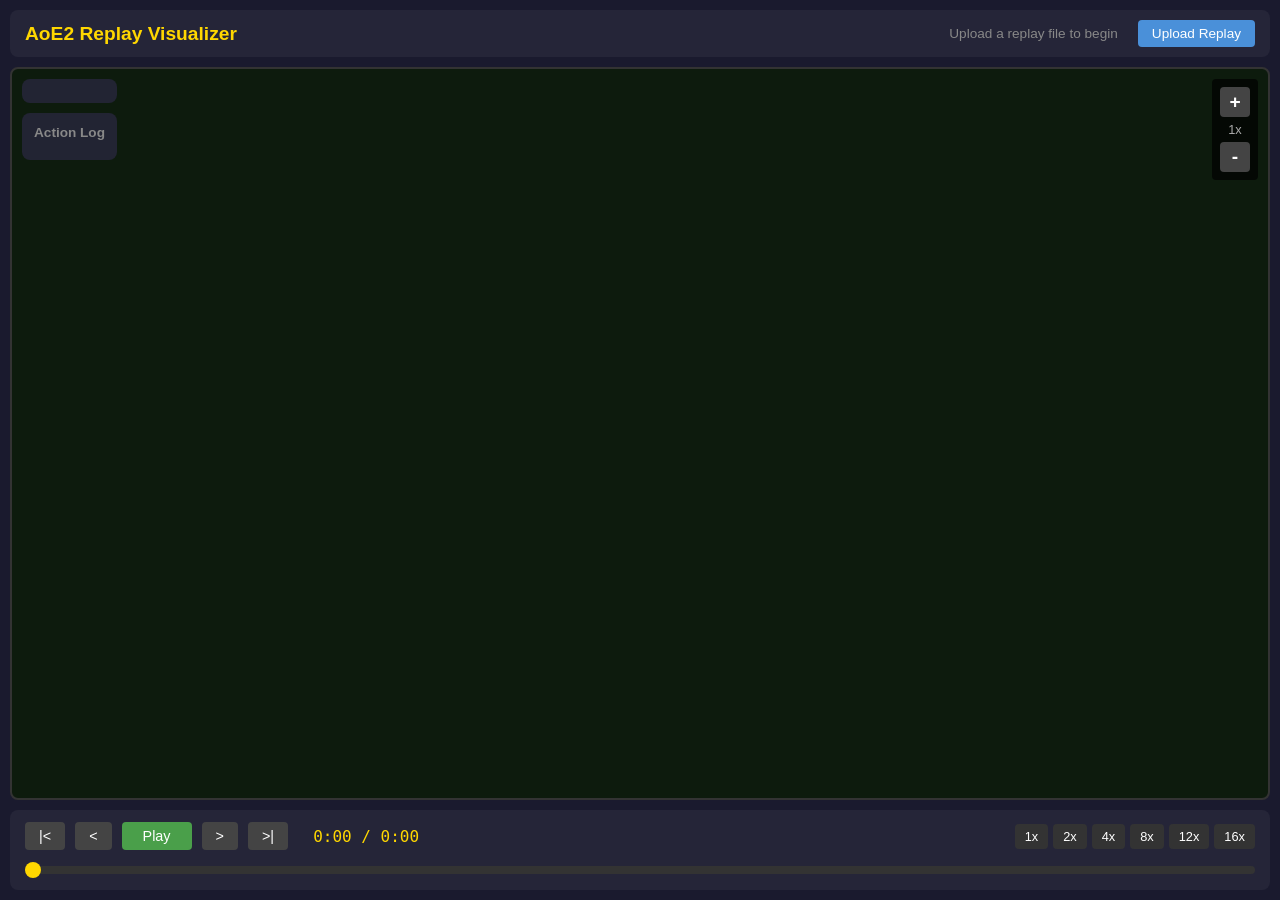
==== visualizer/public/index.html @ 90053a90 "appLIVE" ====
<!doctype html>
<html lang="en">
    <head>
        <meta charset="UTF-8" />
        <meta name="viewport" content="width=device-width, initial-scale=1.0" />
        <title>AoE2 Replay Visualizer</title>
        <link rel="stylesheet" href="style.css" />
    </head>
    <body>
        <div class="container">
            <header>
                <h1>AoE2 Replay Visualizer</h1>
                <div class="header-controls">
                    <span id="match-info">Loading...</span>
                    <label class="upload-btn" for="file-input">
                        Upload Replay
                        <input
                            type="file"
                            id="file-input"
                            accept=".aoe2record,.json"
                            hidden
                        />
                    </label>
                </div>
            </header>

            <main>
                <div class="map-container" id="map-container">
                    <canvas id="map-canvas"></canvas>
                    <div class="zoom-controls">
                        <button id="zoom-in" title="Zoom In">+</button>
                        <span id="zoom-level">1x</span>
                        <button id="zoom-out" title="Zoom Out">-</button>
                    </div>
                    <div class="info-panel">
                        <div class="player-legend" id="player-legend">
                            <!-- Player colors populated by JS -->
                        </div>
                        <div class="action-log-container">
                            <h3>Action Log</h3>
                            <div class="action-log" id="action-log">
                                <!-- Actions populated by JS -->
                            </div>
                        </div>
                    </div>
                </div>

                <div class="controls-panel">
                    <div class="playback-controls">
                        <button id="btn-start" title="Go to Start">
                            |&lt;
                        </button>
                        <button id="btn-step-back" title="Step Back">
                            &lt;
                        </button>
                        <button id="btn-play" title="Play/Pause">Play</button>
                        <button id="btn-step-forward" title="Step Forward">
                            &gt;
                        </button>
                        <button id="btn-end" title="Go to End">&gt;|</button>
                        <span class="time-display">
                            <span id="current-time">0:00</span> /
                            <span id="total-time">0:00</span>
                        </span>
                        <div class="speed-controls">
                            <button class="speed-btn" data-speed="1">1x</button>
                            <button class="speed-btn" data-speed="2">2x</button>
                            <button class="speed-btn" data-speed="4">4x</button>
                            <button class="speed-btn" data-speed="8">8x</button>
                            <button class="speed-btn" data-speed="12">
                                12x
                            </button>
                            <button class="speed-btn" data-speed="16">
                                16x
                            </button>
                        </div>
                    </div>
                    <div class="timeline-container">
                        <input
                            type="range"
                            id="timeline"
                            min="0"
                            max="100"
                            value="0"
                            step="0.1"
                        />
                    </div>
                </div>
            </main>
        </div>

        <script src="renderer.js"></script>
        <script src="playback.js"></script>
        <script src="app.js"></script>
    </body>
</html>
---- visualizer/public/style.css ----
* {
    margin: 0;
    padding: 0;
    box-sizing: border-box;
}

html,
body {
    height: 100%;
    overflow: hidden;
}

body {
    font-family:
        -apple-system, BlinkMacSystemFont, "Segoe UI", Roboto, Oxygen, Ubuntu,
        sans-serif;
    background-color: #1a1a2e;
    color: #eee;
}

.container {
    display: flex;
    flex-direction: column;
    height: 100vh;
    padding: 10px;
}

header {
    display: flex;
    justify-content: space-between;
    align-items: center;
    padding: 10px 15px;
    background: #252538;
    border-radius: 8px;
    margin-bottom: 10px;
    flex-shrink: 0;
}

header h1 {
    font-size: 1.2rem;
    color: #ffd700;
}

#match-info {
    color: #888;
    font-size: 0.85rem;
}

.header-controls {
    display: flex;
    align-items: center;
    gap: 20px;
}

.upload-btn {
    background-color: #4a90d9;
    color: white;
    padding: 6px 14px;
    border-radius: 4px;
    cursor: pointer;
    font-size: 0.85rem;
    transition: background-color 0.2s;
}

.upload-btn:hover {
    background-color: #357abd;
}

main {
    flex: 1;
    display: flex;
    flex-direction: column;
    min-height: 0;
}

/* Map Container - Takes all available space */
.map-container {
    position: relative;
    background-color: #0d1b0d;
    border: 2px solid #333;
    border-radius: 8px;
    overflow: hidden;
    flex: 1;
    min-height: 0;
}

#map-canvas {
    cursor: grab;
    display: block;
    width: 100%;
    height: 100%;
}

#map-canvas:active {
    cursor: grabbing;
}

.zoom-controls {
    position: absolute;
    top: 10px;
    right: 10px;
    display: flex;
    flex-direction: column;
    gap: 5px;
    background: rgba(0, 0, 0, 0.7);
    padding: 8px;
    border-radius: 4px;
}

.zoom-controls button {
    width: 30px;
    height: 30px;
    font-size: 1.2rem;
    font-weight: bold;
    border: none;
    background: #444;
    color: #fff;
    border-radius: 4px;
    cursor: pointer;
}

.zoom-controls button:hover {
    background: #666;
}

#zoom-level {
    text-align: center;
    font-size: 0.8rem;
    color: #aaa;
}

/* Controls Panel - Fixed at bottom */
.controls-panel {
    background: #252538;
    border-radius: 8px;
    padding: 12px 15px;
    margin-top: 10px;
    flex-shrink: 0;
}

.playback-controls {
    display: flex;
    align-items: center;
    gap: 10px;
    margin-bottom: 10px;
}

.playback-controls button {
    padding: 6px 14px;
    font-size: 0.9rem;
    border: none;
    background: #444;
    color: #fff;
    border-radius: 4px;
    cursor: pointer;
    transition: background 0.2s;
}

.playback-controls button:hover {
    background: #666;
}

#btn-play {
    background: #4a9f4a;
    min-width: 70px;
}

#btn-play:hover {
    background: #5cb85c;
}

#btn-play.playing {
    background: #c9302c;
}

#btn-play.playing:hover {
    background: #d9534f;
}

.time-display {
    margin-left: 15px;
    font-family: monospace;
    font-size: 1rem;
    color: #ffd700;
}

.speed-controls {
    margin-left: auto;
    display: flex;
    gap: 5px;
}

.speed-btn {
    padding: 5px 10px !important;
    font-size: 0.8rem !important;
    background: #333 !important;
}

.speed-btn.active {
    background: #4a9f4a !important;
}

.timeline-container {
    width: 100%;
}

#timeline {
    width: 100%;
    height: 8px;
    -webkit-appearance: none;
    appearance: none;
    background: #333;
    border-radius: 4px;
    outline: none;
    cursor: pointer;
}

#timeline::-webkit-slider-thumb {
    -webkit-appearance: none;
    appearance: none;
    width: 16px;
    height: 16px;
    background: #ffd700;
    border-radius: 50%;
    cursor: pointer;
}

#timeline::-moz-range-thumb {
    width: 16px;
    height: 16px;
    background: #ffd700;
    border-radius: 50%;
    cursor: pointer;
    border: none;
}

/* Info Panel - Overlay on map */
.info-panel {
    position: absolute;
    top: 10px;
    left: 10px;
    display: flex;
    flex-direction: column;
    gap: 10px;
    z-index: 10;
    max-width: 250px;
}

.player-legend {
    background: rgba(37, 37, 56, 0.9);
    border-radius: 8px;
    padding: 12px;
}

.player-legend h3 {
    font-size: 0.85rem;
    color: #888;
    margin-bottom: 8px;
}

.player-item {
    display: flex;
    align-items: center;
    gap: 8px;
    padding: 4px 0;
    font-size: 0.8rem;
}

.player-color {
    width: 14px;
    height: 14px;
    border-radius: 3px;
    border: 1px solid rgba(255, 255, 255, 0.3);
}

.player-item label {
    cursor: pointer;
    flex: 1;
}

.player-item input[type="checkbox"] {
    cursor: pointer;
}

/* Action Log - Collapsible overlay */
.action-log-container {
    background: rgba(37, 37, 56, 0.9);
    border-radius: 8px;
    padding: 12px;
    max-height: 250px;
    display: flex;
    flex-direction: column;
}

.action-log-container h3 {
    font-size: 0.85rem;
    color: #888;
    margin-bottom: 8px;
}

.action-log {
    flex: 1;
    overflow-y: auto;
    font-family: monospace;
    font-size: 0.7rem;
}

.action-log-entry {
    padding: 2px 4px;
    border-bottom: 1px solid #333;
    white-space: nowrap;
    overflow: hidden;
    text-overflow: ellipsis;
}

.action-log-entry:hover {
    background: rgba(255, 255, 255, 0.1);
}

.action-log-entry .time {
    color: #888;
}

.action-log-entry .player {
    font-weight: bold;
}

.action-log-entry .action-type {
    color: #aaa;
}

/* Loading overlay */
.loading {
    position: fixed;
    top: 0;
    left: 0;
    right: 0;
    bottom: 0;
    background: rgba(0, 0, 0, 0.8);
    display: flex;
    justify-content: center;
    align-items: center;
    font-size: 1.5rem;
    color: #ffd700;
    z-index: 1000;
}
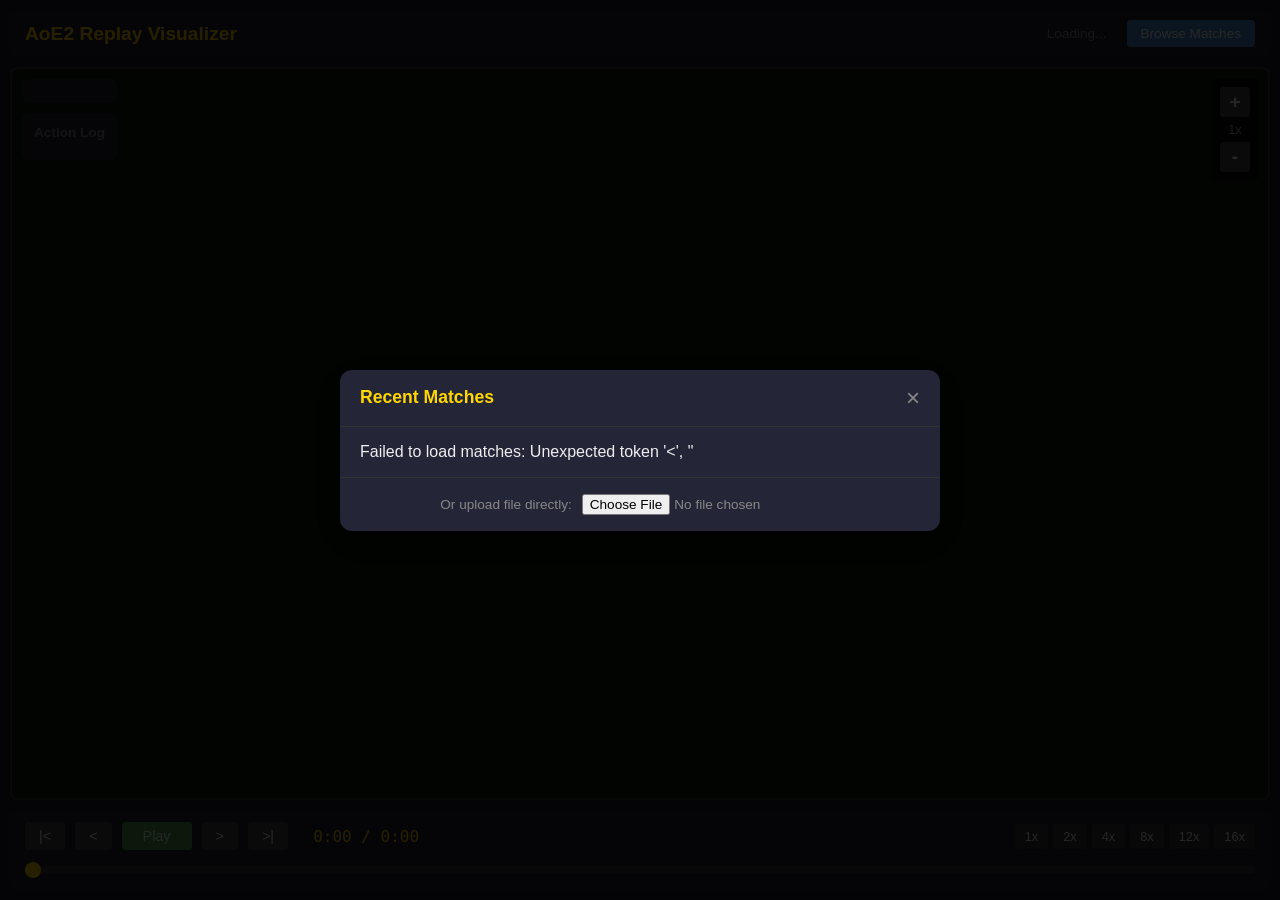
==== commit d4ca3ec3: "Add match list view with replay download - Add /api/matches/<player> endpoint to fetch recent matche" ====
--- a/visualizer/public/index.html
+++ b/visualizer/public/index.html
@@ -12,15 +12,9 @@
                 <h1>AoE2 Replay Visualizer</h1>
                 <div class="header-controls">
                     <span id="match-info">Loading...</span>
-                    <label class="upload-btn" for="file-input">
-                        Upload Replay
-                        <input
-                            type="file"
-                            id="file-input"
-                            accept=".aoe2record,.json"
-                            hidden
-                        />
-                    </label>
+                    <button class="browse-btn" id="browse-matches-btn">
+                        Browse Matches
+                    </button>
                 </div>
             </header>
 
@@ -89,6 +83,67 @@
             </main>
         </div>
 
+        <!-- Match List Panel Overlay -->
+        <div id="match-list-overlay" class="modal-overlay hidden">
+            <div class="modal-panel match-list-panel">
+                <div class="panel-header">
+                    <h2>Recent Matches</h2>
+                    <button class="close-btn" id="close-match-list">
+                        &times;
+                    </button>
+                </div>
+                <div class="panel-content">
+                    <div id="match-list-loading" class="loading-spinner">
+                        Loading matches...
+                    </div>
+                    <div id="match-list" class="match-list">
+                        <!-- Populated by JS -->
+                    </div>
+                </div>
+                <div class="panel-footer">
+                    <label class="upload-fallback">
+                        Or upload file directly:
+                        <input
+                            type="file"
+                            id="file-input"
+                            accept=".aoe2record"
+                        />
+                    </label>
+                </div>
+            </div>
+        </div>
+
+        <!-- Match Detail Panel Overlay -->
+        <div id="match-detail-overlay" class="modal-overlay hidden">
+            <div class="modal-panel match-detail-panel">
+                <div class="panel-header">
+                    <button class="back-btn" id="back-to-list">
+                        &larr; Back
+                    </button>
+                    <h2>Match Details</h2>
+                    <button class="close-btn" id="close-match-detail">
+                        &times;
+                    </button>
+                </div>
+                <div class="panel-content" id="match-detail-content">
+                    <!-- Populated by JS -->
+                </div>
+                <div class="panel-footer">
+                    <button class="primary-btn" id="load-match-btn">
+                        Load Replay
+                    </button>
+                </div>
+            </div>
+        </div>
+
+        <!-- Loading Overlay -->
+        <div id="loading-overlay" class="modal-overlay hidden">
+            <div class="loading-panel">
+                <div class="loading-spinner large"></div>
+                <p id="loading-message">Loading replay...</p>
+            </div>
+        </div>
+
         <script src="renderer.js"></script>
         <script src="playback.js"></script>
         <script src="app.js"></script>
--- a/visualizer/public/style.css
+++ b/visualizer/public/style.css
@@ -329,7 +329,7 @@
     color: #aaa;
 }
 
-/* Loading overlay */
+/* Loading overlay (old) */
 .loading {
     position: fixed;
     top: 0;
@@ -344,3 +344,369 @@
     color: #ffd700;
     z-index: 1000;
 }
+
+/* Browse Matches Button */
+.browse-btn {
+    background-color: #4a90d9;
+    color: white;
+    padding: 6px 14px;
+    border: none;
+    border-radius: 4px;
+    cursor: pointer;
+    font-size: 0.85rem;
+    transition: background-color 0.2s;
+}
+
+.browse-btn:hover {
+    background-color: #357abd;
+}
+
+/* Modal Overlay */
+.modal-overlay {
+    position: fixed;
+    top: 0;
+    left: 0;
+    right: 0;
+    bottom: 0;
+    background: rgba(0, 0, 0, 0.85);
+    display: flex;
+    justify-content: center;
+    align-items: center;
+    z-index: 1000;
+}
+
+.modal-overlay.hidden {
+    display: none;
+}
+
+/* Modal Panel */
+.modal-panel {
+    background: #252538;
+    border-radius: 12px;
+    width: 90%;
+    max-width: 600px;
+    max-height: 80vh;
+    display: flex;
+    flex-direction: column;
+    box-shadow: 0 10px 40px rgba(0, 0, 0, 0.5);
+}
+
+.panel-header {
+    display: flex;
+    align-items: center;
+    justify-content: space-between;
+    padding: 16px 20px;
+    border-bottom: 1px solid #333;
+}
+
+.panel-header h2 {
+    font-size: 1.1rem;
+    color: #ffd700;
+    margin: 0;
+}
+
+.close-btn {
+    background: none;
+    border: none;
+    color: #888;
+    font-size: 1.5rem;
+    cursor: pointer;
+    padding: 0;
+    line-height: 1;
+}
+
+.close-btn:hover {
+    color: #fff;
+}
+
+.back-btn {
+    background: none;
+    border: none;
+    color: #4a90d9;
+    font-size: 0.9rem;
+    cursor: pointer;
+    padding: 4px 8px;
+}
+
+.back-btn:hover {
+    color: #6ab0f3;
+}
+
+.panel-content {
+    flex: 1;
+    overflow-y: auto;
+    padding: 16px 20px;
+}
+
+.panel-footer {
+    padding: 16px 20px;
+    border-top: 1px solid #333;
+    display: flex;
+    justify-content: center;
+    align-items: center;
+}
+
+/* Match List */
+.match-list {
+    display: flex;
+    flex-direction: column;
+    gap: 8px;
+}
+
+.match-item {
+    background: #1a1a2e;
+    border-radius: 8px;
+    padding: 12px 16px;
+    cursor: pointer;
+    transition:
+        background 0.2s,
+        transform 0.1s;
+    border: 1px solid transparent;
+}
+
+.match-item:hover {
+    background: #2a2a4e;
+    border-color: #4a90d9;
+}
+
+.match-item-header {
+    display: flex;
+    justify-content: space-between;
+    align-items: center;
+    margin-bottom: 8px;
+}
+
+.match-map {
+    font-weight: 600;
+    color: #fff;
+}
+
+.match-date {
+    font-size: 0.8rem;
+    color: #888;
+}
+
+.match-item-body {
+    display: flex;
+    justify-content: space-between;
+    align-items: center;
+}
+
+.match-teams {
+    display: flex;
+    gap: 12px;
+    font-size: 0.85rem;
+}
+
+.match-team {
+    display: flex;
+    align-items: center;
+    gap: 4px;
+}
+
+.match-team.winner {
+    color: #4a9f4a;
+}
+
+.match-team.loser {
+    color: #888;
+}
+
+.match-vs {
+    color: #555;
+    font-size: 0.75rem;
+}
+
+.match-duration {
+    font-size: 0.8rem;
+    color: #888;
+}
+
+.match-result-indicator {
+    font-size: 0.75rem;
+    padding: 2px 8px;
+    border-radius: 4px;
+    font-weight: 600;
+}
+
+.match-result-indicator.win {
+    background: rgba(74, 159, 74, 0.2);
+    color: #4a9f4a;
+}
+
+.match-result-indicator.loss {
+    background: rgba(201, 48, 44, 0.2);
+    color: #c9302c;
+}
+
+/* Match Detail Panel */
+.match-detail-panel {
+    max-width: 700px;
+}
+
+.match-detail-header {
+    text-align: center;
+    margin-bottom: 20px;
+}
+
+.match-detail-header h3 {
+    font-size: 1.2rem;
+    color: #fff;
+    margin-bottom: 4px;
+}
+
+.match-detail-header .match-meta {
+    font-size: 0.85rem;
+    color: #888;
+}
+
+.match-teams-detail {
+    display: flex;
+    flex-direction: column;
+    gap: 16px;
+}
+
+.team-section {
+    background: #1a1a2e;
+    border-radius: 8px;
+    padding: 12px 16px;
+}
+
+.team-header {
+    font-size: 0.85rem;
+    color: #888;
+    margin-bottom: 10px;
+    padding-bottom: 8px;
+    border-bottom: 1px solid #333;
+}
+
+.team-header.winner {
+    color: #4a9f4a;
+}
+
+.player-row {
+    display: flex;
+    align-items: center;
+    gap: 12px;
+    padding: 6px 0;
+}
+
+.player-civ-icon {
+    width: 28px;
+    height: 28px;
+    border-radius: 4px;
+    background: #333;
+    object-fit: cover;
+}
+
+.player-info {
+    flex: 1;
+}
+
+.player-name {
+    font-weight: 500;
+    color: #fff;
+}
+
+.player-name.target {
+    color: #ffd700;
+}
+
+.player-civ {
+    font-size: 0.8rem;
+    color: #888;
+}
+
+.player-rating {
+    font-size: 0.85rem;
+    color: #888;
+}
+
+/* Primary Button */
+.primary-btn {
+    background: #4a9f4a;
+    color: white;
+    border: none;
+    padding: 10px 24px;
+    border-radius: 6px;
+    font-size: 0.95rem;
+    font-weight: 500;
+    cursor: pointer;
+    transition: background 0.2s;
+}
+
+.primary-btn:hover {
+    background: #5cb85c;
+}
+
+.primary-btn:disabled {
+    background: #333;
+    color: #666;
+    cursor: not-allowed;
+}
+
+/* Upload Fallback */
+.upload-fallback {
+    font-size: 0.85rem;
+    color: #888;
+    display: flex;
+    align-items: center;
+    gap: 10px;
+    cursor: pointer;
+}
+
+.upload-fallback input[type="file"] {
+    color: #888;
+    font-size: 0.85rem;
+}
+
+/* Loading Spinner */
+.loading-spinner {
+    display: flex;
+    justify-content: center;
+    align-items: center;
+    padding: 40px;
+    color: #888;
+}
+
+.loading-spinner.large {
+    font-size: 1.2rem;
+}
+
+.loading-spinner::before {
+    content: "";
+    width: 24px;
+    height: 24px;
+    border: 3px solid #333;
+    border-top-color: #ffd700;
+    border-radius: 50%;
+    margin-right: 12px;
+    animation: spin 0.8s linear infinite;
+}
+
+.loading-spinner.large::before {
+    width: 40px;
+    height: 40px;
+    border-width: 4px;
+}
+
+@keyframes spin {
+    to {
+        transform: rotate(360deg);
+    }
+}
+
+.loading-panel {
+    text-align: center;
+    color: #ffd700;
+}
+
+.loading-panel p {
+    margin-top: 16px;
+    font-size: 1rem;
+}
+
+/* Hidden utility class */
+.hidden {
+    display: none !important;
+}
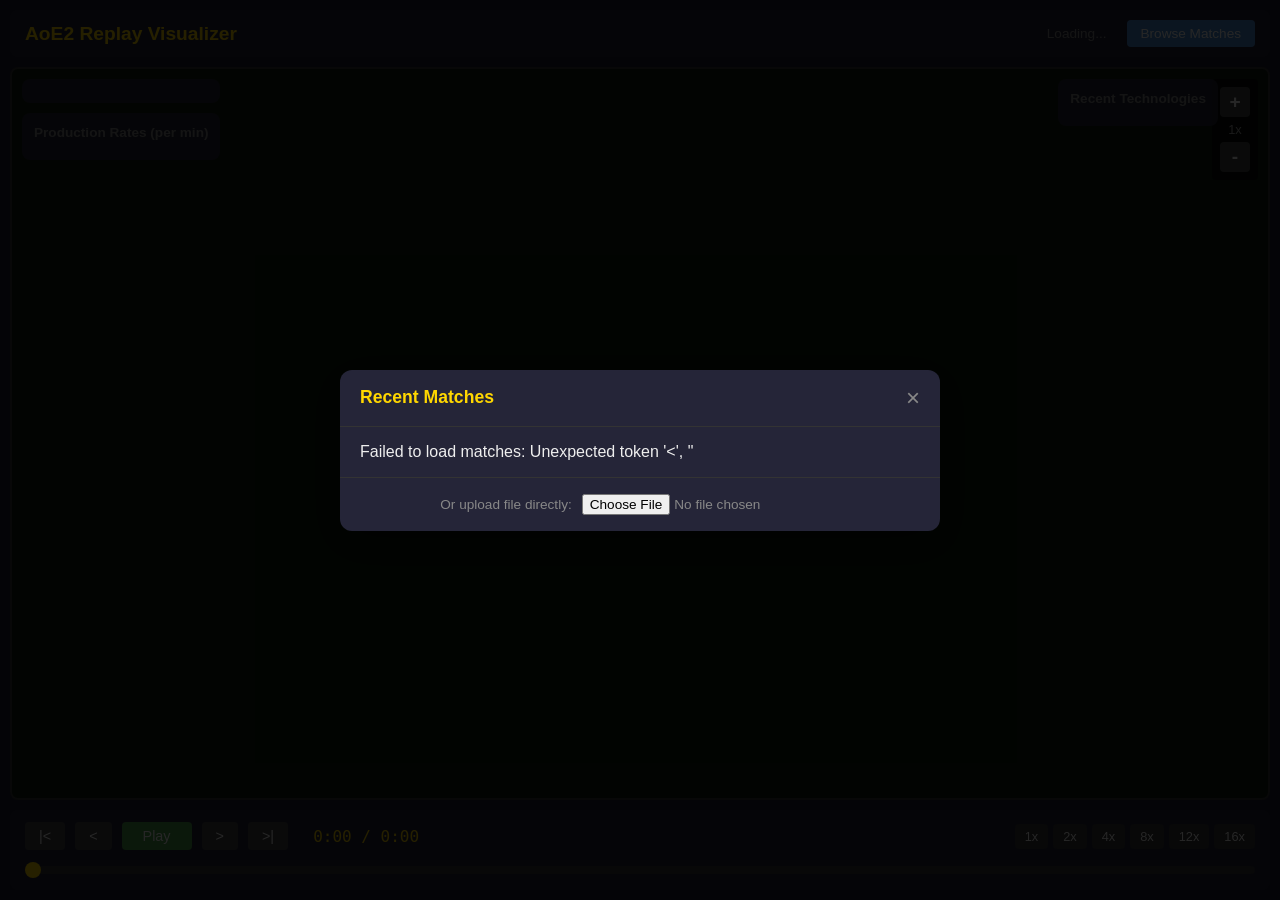
==== commit 425b81dd: "Add technology tracker panel with player age display - Add tech tracker panel on right side showing " ====
--- a/visualizer/public/index.html
+++ b/visualizer/public/index.html
@@ -30,11 +30,17 @@
                         <div class="player-legend" id="player-legend">
                             <!-- Player colors populated by JS -->
                         </div>
-                        <div class="action-log-container">
-                            <h3>Action Log</h3>
-                            <div class="action-log" id="action-log">
-                                <!-- Actions populated by JS -->
+                        <div class="player-tracker-container">
+                            <h3>Production Rates (per min)</h3>
+                            <div class="player-tracker" id="player-tracker">
+                                <!-- Player rates populated by JS -->
                             </div>
+                        </div>
+                    </div>
+                    <div class="tech-panel" id="tech-panel">
+                        <h3>Recent Technologies</h3>
+                        <div class="tech-tracker" id="tech-tracker">
+                            <!-- Technology research populated by JS -->
                         </div>
                     </div>
                 </div>
--- a/visualizer/public/style.css
+++ b/visualizer/public/style.css
@@ -282,51 +282,220 @@
     cursor: pointer;
 }
 
-/* Action Log - Collapsible overlay */
-.action-log-container {
+.team-divider {
+    height: 1px;
+    background: #555;
+    margin: 8px 0;
+}
+
+.team-label {
+    font-size: 0.75rem;
+    color: #888;
+    font-weight: 600;
+    margin-bottom: 4px;
+    text-transform: uppercase;
+    letter-spacing: 0.5px;
+}
+
+/* Player Tracker - Production rates panel */
+.player-tracker-container {
     background: rgba(37, 37, 56, 0.9);
     border-radius: 8px;
     padding: 12px;
-    max-height: 250px;
+    max-height: 350px;
     display: flex;
     flex-direction: column;
 }
 
-.action-log-container h3 {
+.player-tracker-container h3 {
     font-size: 0.85rem;
     color: #888;
     margin-bottom: 8px;
 }
 
-.action-log {
+.player-tracker {
     flex: 1;
     overflow-y: auto;
     font-family: monospace;
+    font-size: 0.75rem;
+}
+
+.tracker-header {
+    display: grid;
+    grid-template-columns: 1fr 70px 70px;
+    gap: 8px;
+    padding: 4px 8px;
+    border-bottom: 1px solid #555;
+    color: #888;
     font-size: 0.7rem;
 }
 
-.action-log-entry {
-    padding: 2px 4px;
+.tracker-row {
+    display: grid;
+    grid-template-columns: 1fr 70px 70px;
+    gap: 8px;
+    padding: 4px 8px;
     border-bottom: 1px solid #333;
-    white-space: nowrap;
+}
+
+.tracker-row:hover {
+    background: rgba(255, 255, 255, 0.05);
+}
+
+.tracker-player {
+    font-weight: bold;
     overflow: hidden;
     text-overflow: ellipsis;
-}
-
-.action-log-entry:hover {
+    white-space: nowrap;
+}
+
+.tracker-rate {
+    text-align: right;
+}
+
+.rate-top {
+    color: #4ade80;
+}
+
+.rate-top-1 {
+    color: #22c55e;
+    font-weight: bold;
+}
+
+.rate-bottom {
+    color: #f87171;
+}
+
+.rate-bottom-1 {
+    color: #ef4444;
+    font-weight: bold;
+}
+
+/* Technology Tracker Panel - Right side */
+.tech-panel {
+    position: absolute;
+    top: 10px;
+    right: 50px;
+    background: rgba(37, 37, 56, 0.9);
+    border-radius: 8px;
+    padding: 12px;
+    z-index: 10;
+}
+
+.tech-panel h3 {
+    font-size: 0.85rem;
+    color: #888;
+    margin-bottom: 8px;
+}
+
+.tech-tracker {
+    display: flex;
+    gap: 16px;
+    font-size: 0.75rem;
+}
+
+.tech-team-section {
+    min-width: 200px;
+}
+
+.tech-team-label {
+    font-size: 0.7rem;
+    color: #888;
+    font-weight: 600;
+    text-transform: uppercase;
+    letter-spacing: 0.5px;
+    margin-bottom: 6px;
+    padding-bottom: 4px;
+    border-bottom: 1px solid #444;
+}
+
+.tech-player-row {
+    margin-bottom: 8px;
+}
+
+.tech-player-name {
+    font-weight: 600;
+    font-size: 0.75rem;
+    margin-bottom: 2px;
+    display: flex;
+    align-items: center;
+    gap: 6px;
+}
+
+.tech-player-age {
+    font-size: 0.65rem;
+    padding: 1px 5px;
+    border-radius: 3px;
     background: rgba(255, 255, 255, 0.1);
-}
-
-.action-log-entry .time {
-    color: #888;
-}
-
-.action-log-entry .player {
-    font-weight: bold;
-}
-
-.action-log-entry .action-type {
     color: #aaa;
+}
+
+.tech-player-age.feudal {
+    background: rgba(76, 175, 80, 0.2);
+    color: #81c784;
+}
+
+.tech-player-age.castle {
+    background: rgba(33, 150, 243, 0.2);
+    color: #64b5f6;
+}
+
+.tech-player-age.imperial {
+    background: rgba(255, 193, 7, 0.2);
+    color: #ffd54f;
+}
+
+.tech-list {
+    font-size: 0.7rem;
+    color: #aaa;
+    padding-left: 4px;
+    min-height: 75px; /* Space for 5 tech items */
+}
+
+.tech-item {
+    display: flex;
+    justify-content: space-between;
+    padding: 1px 0;
+    line-height: 1.3;
+}
+
+.tech-name {
+    color: #ccc;
+}
+
+.tech-time {
+    color: #888;
+    font-family: monospace;
+}
+
+/* Player age badge in legend */
+.player-age-badge {
+    font-size: 0.6rem;
+    padding: 1px 4px;
+    border-radius: 2px;
+    background: rgba(255, 255, 255, 0.1);
+    color: #888;
+    margin-left: 4px;
+}
+
+.player-age-badge.dark {
+    background: rgba(100, 100, 100, 0.2);
+    color: #888;
+}
+
+.player-age-badge.feudal {
+    background: rgba(76, 175, 80, 0.2);
+    color: #81c784;
+}
+
+.player-age-badge.castle {
+    background: rgba(33, 150, 243, 0.2);
+    color: #64b5f6;
+}
+
+.player-age-badge.imperial {
+    background: rgba(255, 193, 7, 0.2);
+    color: #ffd54f;
 }
 
 /* Loading overlay (old) */
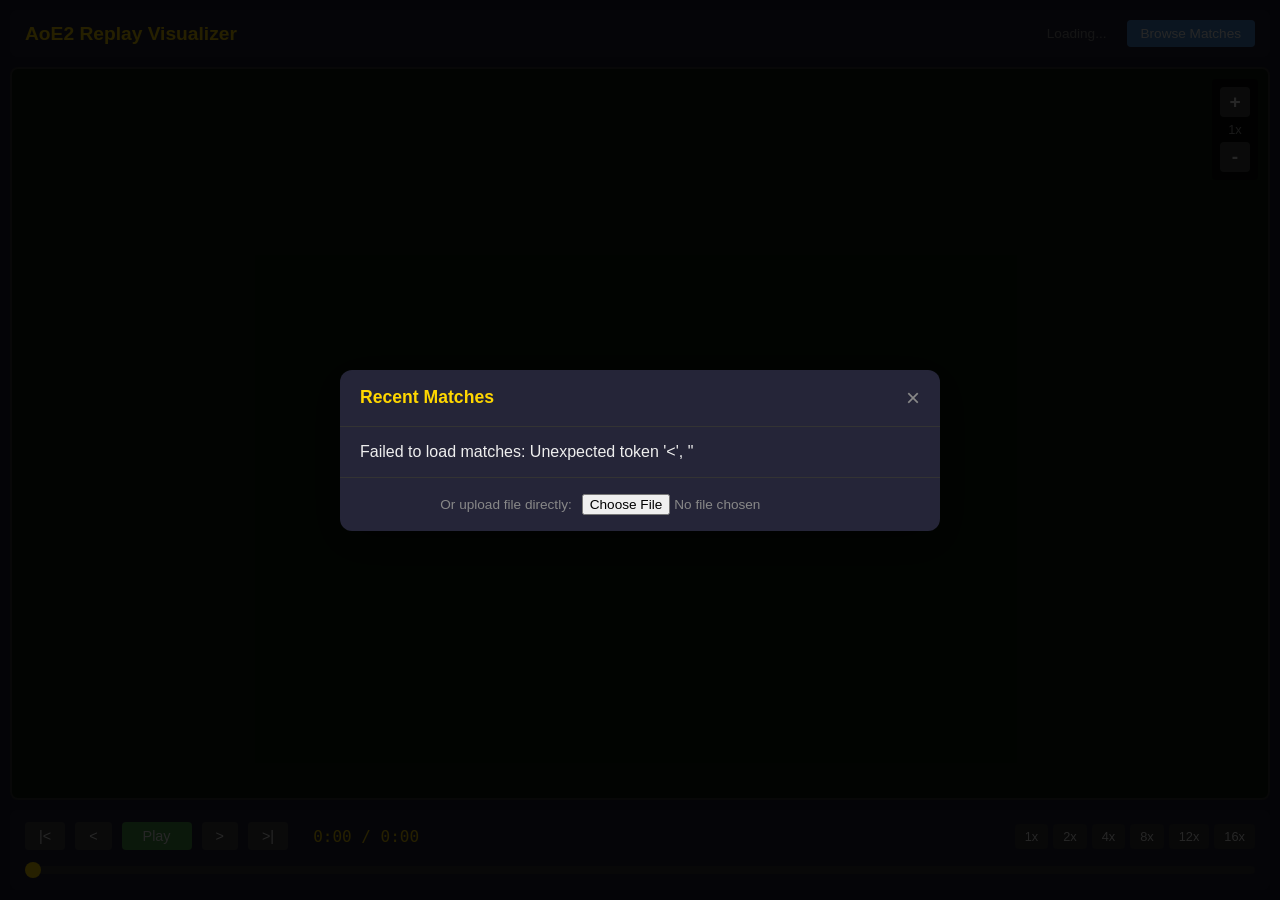
==== commit f735b3eb: "feat(visualizer): hide player list + research overlays by default Start the .info-panel (player lege" ====
--- a/visualizer/public/index.html
+++ b/visualizer/public/index.html
@@ -26,7 +26,7 @@
                         <span id="zoom-level">1x</span>
                         <button id="zoom-out" title="Zoom Out">-</button>
                     </div>
-                    <div class="info-panel">
+                    <div class="info-panel hidden">
                         <div class="player-legend" id="player-legend">
                             <!-- Player colors populated by JS -->
                         </div>
@@ -37,12 +37,17 @@
                             </div>
                         </div>
                     </div>
-                    <div class="tech-panel" id="tech-panel">
+                    <div class="tech-panel hidden" id="tech-panel">
                         <h3>Recent Technologies</h3>
                         <div class="tech-tracker" id="tech-tracker">
                             <!-- Technology research populated by JS -->
                         </div>
                     </div>
+                </div>
+
+                <!-- Story Captions Overlay -->
+                <div class="captions-container" id="captions-container">
+                    <!-- Captions populated by storyteller.js -->
                 </div>
 
                 <div class="controls-panel">
@@ -152,6 +157,7 @@
 
         <script src="renderer.js"></script>
         <script src="playback.js"></script>
+        <script src="storyteller.js"></script>
         <script src="app.js"></script>
     </body>
 </html>
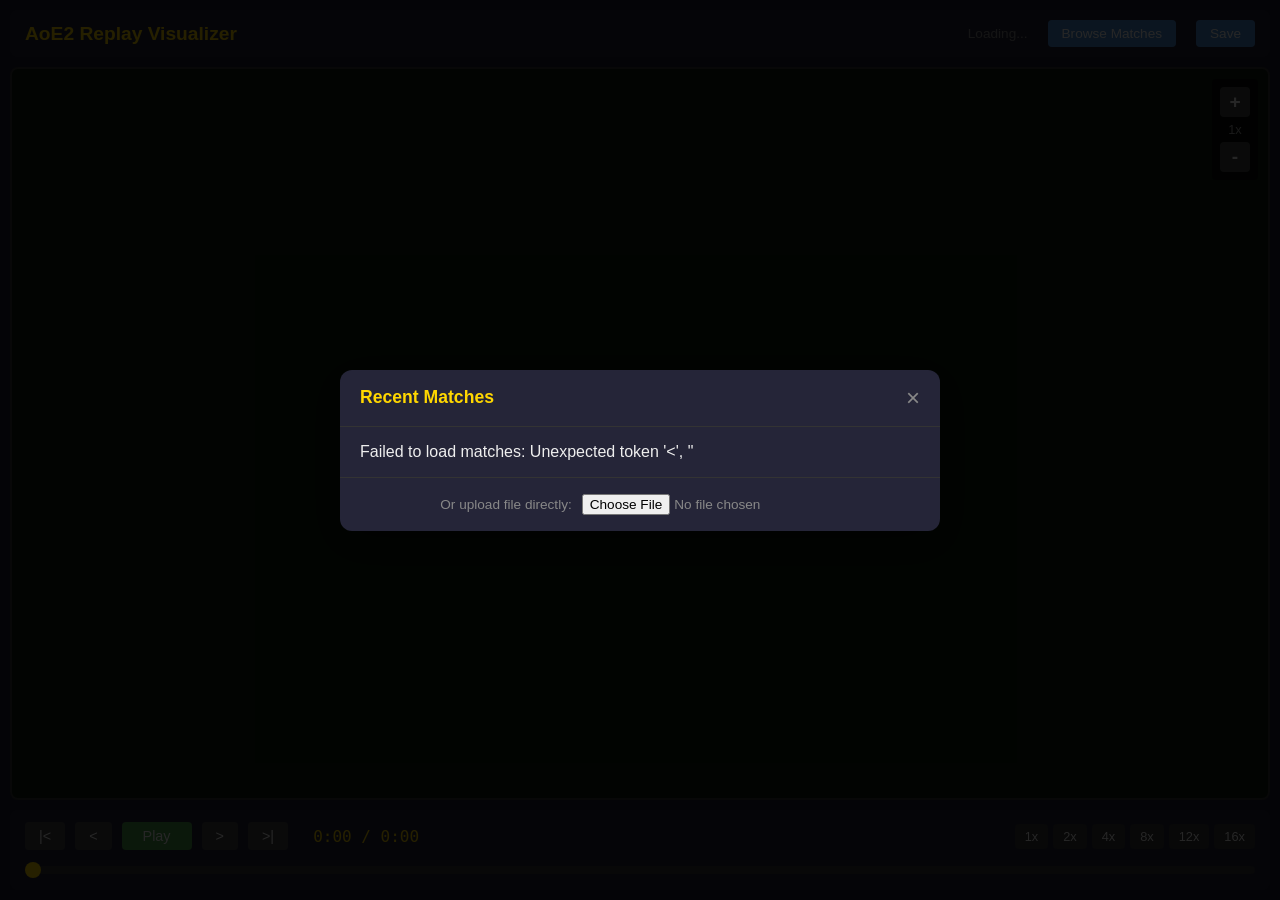
==== commit eb5f10fc: "fix(visualizer): play/pause label, smooth scrubbing, clean reset; 1.7x speed; .aoe2ddkrecord save/lo" ====
--- a/visualizer/public/index.html
+++ b/visualizer/public/index.html
@@ -14,6 +14,13 @@
                     <span id="match-info">Loading...</span>
                     <button class="browse-btn" id="browse-matches-btn">
                         Browse Matches
+                    </button>
+                    <button
+                        class="browse-btn"
+                        id="save-record-btn"
+                        title="Save this processed replay as a .aoe2ddkrecord file you can reload later"
+                    >
+                        Save
                     </button>
                 </div>
             </header>
@@ -117,7 +124,7 @@
                         <input
                             type="file"
                             id="file-input"
-                            accept=".aoe2record"
+                            accept=".aoe2record,.aoe2ddkrecord,.json"
                         />
                     </label>
                 </div>
--- a/visualizer/public/style.css
+++ b/visualizer/public/style.css
@@ -22,6 +22,7 @@
     display: flex;
     flex-direction: column;
     height: 100vh;
+    height: 100dvh; /* dvh excludes the mobile address bar so the bottom controls stay on-screen */
     padding: 10px;
 }
 
@@ -89,6 +90,7 @@
     display: block;
     width: 100%;
     height: 100%;
+    touch-action: none; /* let JS handle finger pan/pinch instead of the browser scrolling */
 }
 
 #map-canvas:active {
@@ -498,6 +500,63 @@
     color: #ffd54f;
 }
 
+/* Story Captions */
+.captions-container {
+    position: absolute;
+    bottom: 20px;
+    left: 50%;
+    transform: translateX(-50%);
+    display: flex;
+    flex-direction: column;
+    align-items: center;
+    gap: 8px;
+    z-index: 100;
+    pointer-events: none;
+    max-width: 80%;
+}
+
+.caption {
+    background: rgba(0, 0, 0, 0.85);
+    color: #fff;
+    padding: 10px 20px;
+    border-radius: 8px;
+    font-size: 0.95rem;
+    text-align: center;
+    box-shadow: 0 4px 12px rgba(0, 0, 0, 0.4);
+    animation: captionFadeIn 0.3s ease-out;
+    max-width: 600px;
+}
+
+.caption.fading {
+    animation: captionFadeOut 0.5s ease-out forwards;
+}
+
+.caption .player-name {
+    font-weight: 600;
+}
+
+@keyframes captionFadeIn {
+    from {
+        opacity: 0;
+        transform: translateY(10px);
+    }
+    to {
+        opacity: 1;
+        transform: translateY(0);
+    }
+}
+
+@keyframes captionFadeOut {
+    from {
+        opacity: 1;
+        transform: translateY(0);
+    }
+    to {
+        opacity: 0;
+        transform: translateY(-10px);
+    }
+}
+
 /* Loading overlay (old) */
 .loading {
     position: fixed;
@@ -689,6 +748,22 @@
 .match-duration {
     font-size: 0.8rem;
     color: #888;
+}
+
+.match-id {
+    font-family: monospace;
+    font-size: 0.78rem;
+    color: #9ab;
+    background: rgba(255, 255, 255, 0.06);
+    padding: 1px 6px;
+    border-radius: 4px;
+    cursor: pointer;
+    user-select: all;
+}
+
+.match-id:hover {
+    background: rgba(255, 255, 255, 0.14);
+    color: #cde;
 }
 
 .match-result-indicator {
@@ -879,3 +954,55 @@
 .hidden {
     display: none !important;
 }
+
+/* ---- Mobile / narrow screens ---- */
+/* The playback row (transport buttons + time + speed buttons) is a no-wrap
+   flexbox; on a phone it overflows off the right edge, hiding Play and the
+   speed buttons. Let it wrap and center so every control stays on-screen. */
+@media (max-width: 768px) {
+    /* Let the page scroll on phones instead of clipping the bottom controls. */
+    html,
+    body {
+        overflow: auto;
+    }
+
+    .container {
+        height: auto;
+        min-height: 100dvh;
+    }
+
+    /* Give the map a fixed share of the screen so the controls flow below it
+       and are always reachable by scrolling. */
+    .map-container {
+        flex: none;
+        height: 60vh;
+    }
+
+    .controls-panel {
+        padding: 10px;
+    }
+
+    .playback-controls {
+        flex-wrap: wrap;
+        justify-content: center;
+        gap: 6px;
+    }
+
+    .time-display {
+        margin-left: 0;
+        width: 100%;
+        text-align: center;
+        order: -1; /* show the clock above the buttons */
+    }
+
+    .speed-controls {
+        margin-left: 0; /* don't push speed buttons off the right edge */
+        flex-wrap: wrap;
+        justify-content: center;
+        width: 100%;
+    }
+
+    .playback-controls button {
+        padding: 8px 12px; /* a bit larger tap targets */
+    }
+}
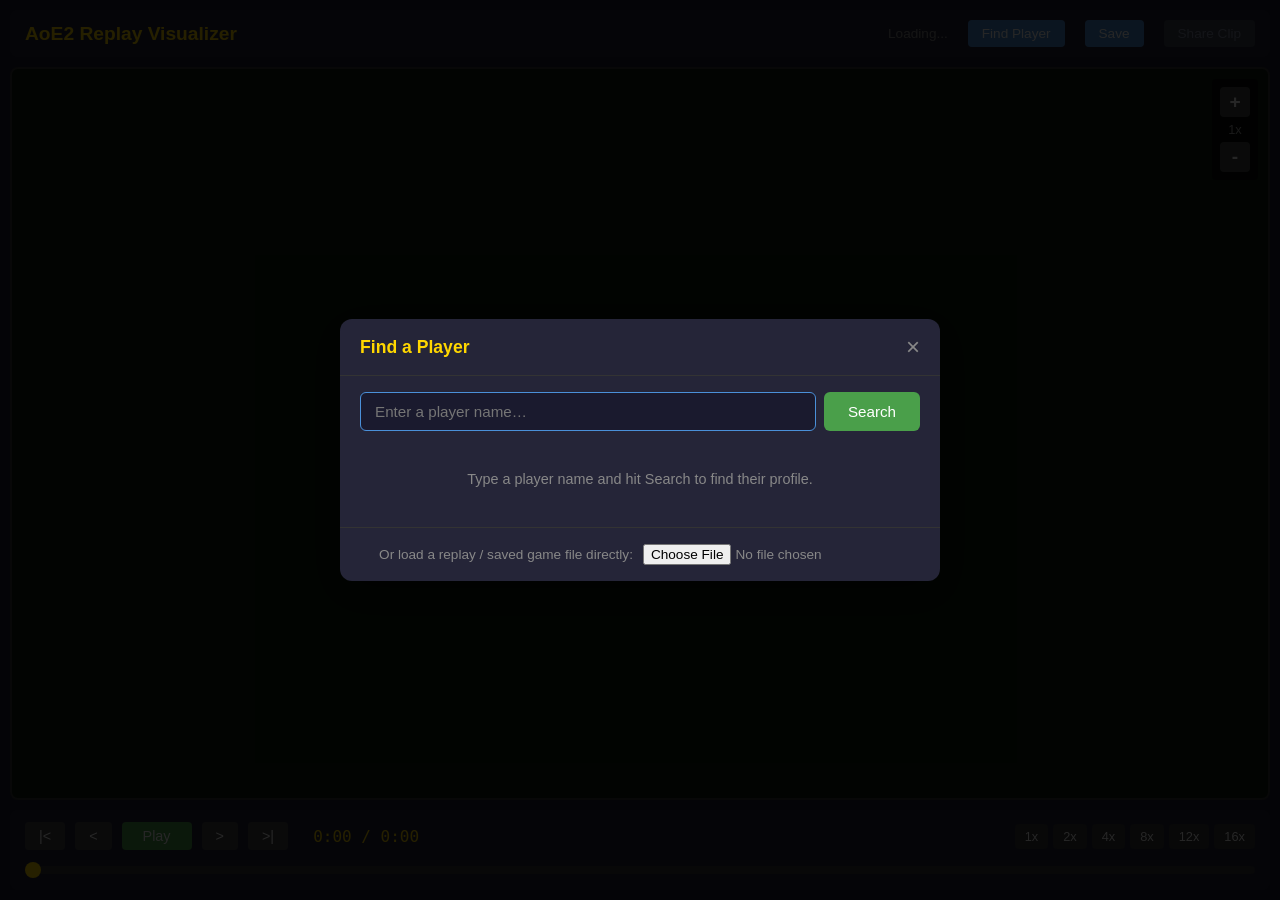
==== commit 4180d4b5: "Port Find Player flow from the matchup site; add analyzer sync guide Upstreams the two-step player s" ====
--- a/visualizer/public/index.html
+++ b/visualizer/public/index.html
@@ -13,7 +13,7 @@
                 <div class="header-controls">
                     <span id="match-info">Loading...</span>
                     <button class="browse-btn" id="browse-matches-btn">
-                        Browse Matches
+                        Find Player
                     </button>
                     <button
                         class="browse-btn"
@@ -21,6 +21,14 @@
                         title="Save this processed replay as a .aoe2ddkrecord file you can reload later"
                     >
                         Save
+                    </button>
+                    <button
+                        class="browse-btn"
+                        id="share-clip-btn"
+                        title="Generate a short shareable WebM highlight clip of this match"
+                        disabled
+                    >
+                        Share Clip
                     </button>
                 </div>
             </header>
@@ -105,22 +113,67 @@
         <div id="match-list-overlay" class="modal-overlay hidden">
             <div class="modal-panel match-list-panel">
                 <div class="panel-header">
-                    <h2>Recent Matches</h2>
+                    <h2 id="match-list-title">Find a Player</h2>
                     <button class="close-btn" id="close-match-list">
                         &times;
                     </button>
                 </div>
                 <div class="panel-content">
-                    <div id="match-list-loading" class="loading-spinner">
-                        Loading matches...
-                    </div>
-                    <div id="match-list" class="match-list">
-                        <!-- Populated by JS -->
+                    <!-- Step 1: search for a player by name -->
+                    <div id="player-search-step">
+                        <form id="player-search-form" class="player-search-bar">
+                            <input
+                                type="text"
+                                id="player-search-input"
+                                placeholder="Enter a player name…"
+                                autocomplete="off"
+                                spellcheck="false"
+                            />
+                            <button
+                                type="submit"
+                                class="primary-btn"
+                                id="player-search-btn"
+                            >
+                                Search
+                            </button>
+                        </form>
+                        <div
+                            id="player-search-loading"
+                            class="loading-spinner hidden"
+                        >
+                            Searching players…
+                        </div>
+                        <div id="player-results" class="player-results">
+                            <div class="player-search-hint">
+                                Type a player name and hit Search to find their
+                                profile.
+                            </div>
+                        </div>
+                    </div>
+
+                    <!-- Step 2: that player's recent games -->
+                    <div id="player-matches-step" class="hidden">
+                        <button class="back-btn" id="back-to-player-search">
+                            &larr; Back to search
+                        </button>
+                        <div
+                            id="selected-player-header"
+                            class="selected-player-header"
+                        ></div>
+                        <div
+                            id="match-list-loading"
+                            class="loading-spinner hidden"
+                        >
+                            Loading matches…
+                        </div>
+                        <div id="match-list" class="match-list">
+                            <!-- Populated by JS -->
+                        </div>
                     </div>
                 </div>
                 <div class="panel-footer">
                     <label class="upload-fallback">
-                        Or upload file directly:
+                        Or load a replay / saved game file directly:
                         <input
                             type="file"
                             id="file-input"
@@ -154,6 +207,75 @@
             </div>
         </div>
 
+        <!-- Share Clip Panel Overlay -->
+        <div id="clip-overlay" class="modal-overlay hidden">
+            <div class="modal-panel clip-panel">
+                <div class="panel-header">
+                    <h2>Share Highlight Clip</h2>
+                    <button class="close-btn" id="close-clip">&times;</button>
+                </div>
+                <div class="panel-content" id="clip-content">
+                    <p class="clip-hint">
+                        Generates a short (≤30s, 8× speed) WebM that auto-clips
+                        to the biggest engagements — perfect for Discord or the
+                        web. A timeline at the bottom shows what was skipped.
+                    </p>
+                    <div class="clip-controls">
+                        <label for="clip-player-select">Focus player:</label>
+                        <select id="clip-player-select"></select>
+                        <button class="primary-btn" id="clip-generate-btn">
+                            Generate Clip
+                        </button>
+                    </div>
+                    <div id="clip-status" class="clip-status hidden"></div>
+                    <div id="clip-result" class="clip-result hidden">
+                        <video
+                            id="clip-video"
+                            controls
+                            autoplay
+                            loop
+                            muted
+                            playsinline
+                        ></video>
+                        <div class="clip-links">
+                            <label>
+                                Clip URL
+                                <span class="clip-copy-row">
+                                    <input
+                                        type="text"
+                                        id="clip-url-input"
+                                        readonly
+                                    />
+                                    <button
+                                        class="browse-btn"
+                                        id="copy-clip-url"
+                                    >
+                                        Copy
+                                    </button>
+                                </span>
+                            </label>
+                            <label>
+                                Watch in UI
+                                <span class="clip-copy-row">
+                                    <input
+                                        type="text"
+                                        id="clip-view-input"
+                                        readonly
+                                    />
+                                    <button
+                                        class="browse-btn"
+                                        id="copy-clip-view"
+                                    >
+                                        Copy
+                                    </button>
+                                </span>
+                            </label>
+                        </div>
+                    </div>
+                </div>
+            </div>
+        </div>
+
         <!-- Loading Overlay -->
         <div id="loading-overlay" class="modal-overlay hidden">
             <div class="loading-panel">
--- a/visualizer/public/style.css
+++ b/visualizer/public/style.css
@@ -589,6 +589,95 @@
     background-color: #357abd;
 }
 
+.browse-btn:disabled {
+    background-color: #3a4150;
+    color: #8089a0;
+    cursor: not-allowed;
+}
+
+/* Share-clip modal */
+.clip-panel {
+    max-width: 720px;
+}
+
+.clip-hint {
+    color: #aab2c5;
+    font-size: 0.85rem;
+    line-height: 1.4;
+    margin: 0 0 14px;
+}
+
+.clip-controls {
+    display: flex;
+    align-items: center;
+    gap: 10px;
+    flex-wrap: wrap;
+    margin-bottom: 14px;
+}
+
+.clip-controls label {
+    color: #d4d9e6;
+    font-size: 0.9rem;
+}
+
+.clip-controls select {
+    background: #1c1c2b;
+    color: #fff;
+    border: 1px solid #3a4150;
+    border-radius: 4px;
+    padding: 6px 10px;
+    font-size: 0.9rem;
+    min-width: 160px;
+}
+
+.clip-status {
+    color: #ffd166;
+    font-size: 0.9rem;
+    padding: 10px 0;
+}
+
+.clip-status.hidden,
+.clip-result.hidden {
+    display: none;
+}
+
+.clip-result video {
+    width: 100%;
+    border-radius: 8px;
+    background: #000;
+    display: block;
+    margin-bottom: 14px;
+}
+
+.clip-links {
+    display: flex;
+    flex-direction: column;
+    gap: 10px;
+}
+
+.clip-links label {
+    display: flex;
+    flex-direction: column;
+    gap: 4px;
+    color: #aab2c5;
+    font-size: 0.8rem;
+}
+
+.clip-copy-row {
+    display: flex;
+    gap: 8px;
+}
+
+.clip-copy-row input {
+    flex: 1;
+    background: #1c1c2b;
+    color: #fff;
+    border: 1px solid #3a4150;
+    border-radius: 4px;
+    padding: 6px 10px;
+    font-size: 0.85rem;
+}
+
 /* Modal Overlay */
 .modal-overlay {
     position: fixed;
@@ -887,6 +976,122 @@
     background: #333;
     color: #666;
     cursor: not-allowed;
+}
+
+/* Player Search (find-a-player step) */
+.player-search-bar {
+    display: flex;
+    gap: 8px;
+    margin-bottom: 16px;
+}
+
+.player-search-bar input[type="text"] {
+    flex: 1;
+    background: #1a1a2e;
+    border: 1px solid #333;
+    border-radius: 6px;
+    padding: 10px 14px;
+    color: #fff;
+    font-size: 0.95rem;
+}
+
+.player-search-bar input[type="text"]:focus {
+    outline: none;
+    border-color: #4a90d9;
+}
+
+.player-search-hint {
+    color: #888;
+    font-size: 0.9rem;
+    text-align: center;
+    padding: 24px 12px;
+}
+
+.player-results {
+    display: flex;
+    flex-direction: column;
+    gap: 8px;
+}
+
+.player-result {
+    background: #1a1a2e;
+    border-radius: 8px;
+    padding: 12px 16px;
+    cursor: pointer;
+    transition:
+        background 0.2s,
+        transform 0.1s;
+    border: 1px solid transparent;
+    display: flex;
+    justify-content: space-between;
+    align-items: center;
+    gap: 12px;
+}
+
+.player-result:hover {
+    background: #2a2a4e;
+    border-color: #4a90d9;
+}
+
+.player-result-main {
+    display: flex;
+    align-items: center;
+    gap: 8px;
+    min-width: 0;
+}
+
+.player-result-clan {
+    color: #888;
+    font-size: 0.85rem;
+}
+
+.player-result-name {
+    font-weight: 600;
+    color: #fff;
+    overflow: hidden;
+    text-overflow: ellipsis;
+    white-space: nowrap;
+}
+
+.player-result-verified {
+    color: #4a9f4a;
+    font-size: 0.85rem;
+}
+
+.player-result-country {
+    color: #888;
+    font-size: 0.75rem;
+    background: rgba(255, 255, 255, 0.08);
+    padding: 1px 6px;
+    border-radius: 4px;
+}
+
+.player-result-meta {
+    color: #888;
+    font-size: 0.8rem;
+    white-space: nowrap;
+}
+
+.selected-player-header {
+    margin-bottom: 14px;
+    display: flex;
+    align-items: baseline;
+    gap: 8px;
+}
+
+.selected-player-label {
+    color: #888;
+    font-size: 0.85rem;
+}
+
+.selected-player-name {
+    color: #fff;
+    font-weight: 600;
+    font-size: 1.05rem;
+}
+
+#back-to-player-search {
+    margin-bottom: 12px;
 }
 
 /* Upload Fallback */
